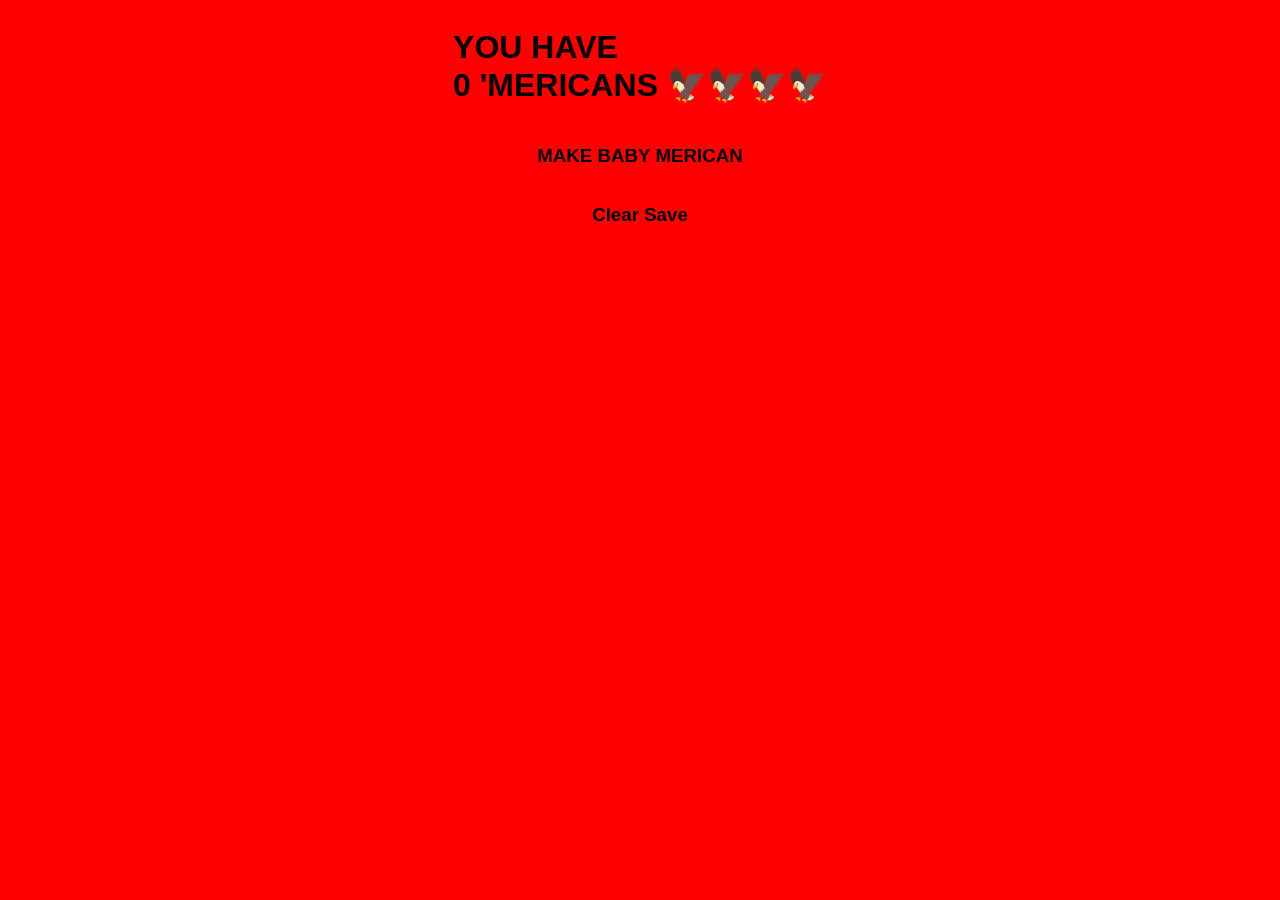
==== main.html @ 0847bd2f "Basic functions and structure added" ====
<!DOCTYPE html>

<html>
    <head>
        <title>TRUMP IDLE</title>
        <link rel="stylesheet" href="main.css">
    </head>
    <body>
        <div class="MainPanel">
            <h1>YOU HAVE <br/><span id="americansCount">0</span> 'MERICANS 🦅🦅🦅🦅</h1>
            <h3 class="CustomButton", id="americanButton">MAKE BABY MERICAN</h3>
            <h3 class="CustomButton", id="clearSaveButton">Clear Save</h3>
        </div>
        <script>
            const Scripts = ["saves.js", "resources.js", "ui_management.js"].concat(["main.js"]);
            var head = document.getElementsByTagName("head")[0];
            Scripts.forEach((url) => {
                var script = document.createElement("script");
                script.src = "js/" + url;
                console.log(script);
                document.body.appendChild(script);
            });
        </script>
    </body>
</html>
---- main.css ----
* {
    user-select: none;
    font-family: Arial;
}

.CustomButton {
    cursor: pointer;
}

body {
    display: flex;
    justify-content: space-evenly;
    background-color: red;
}

.MainPanel {
    order: 5;
    display: flex;
    flex-direction: column;
    align-items: center;
}
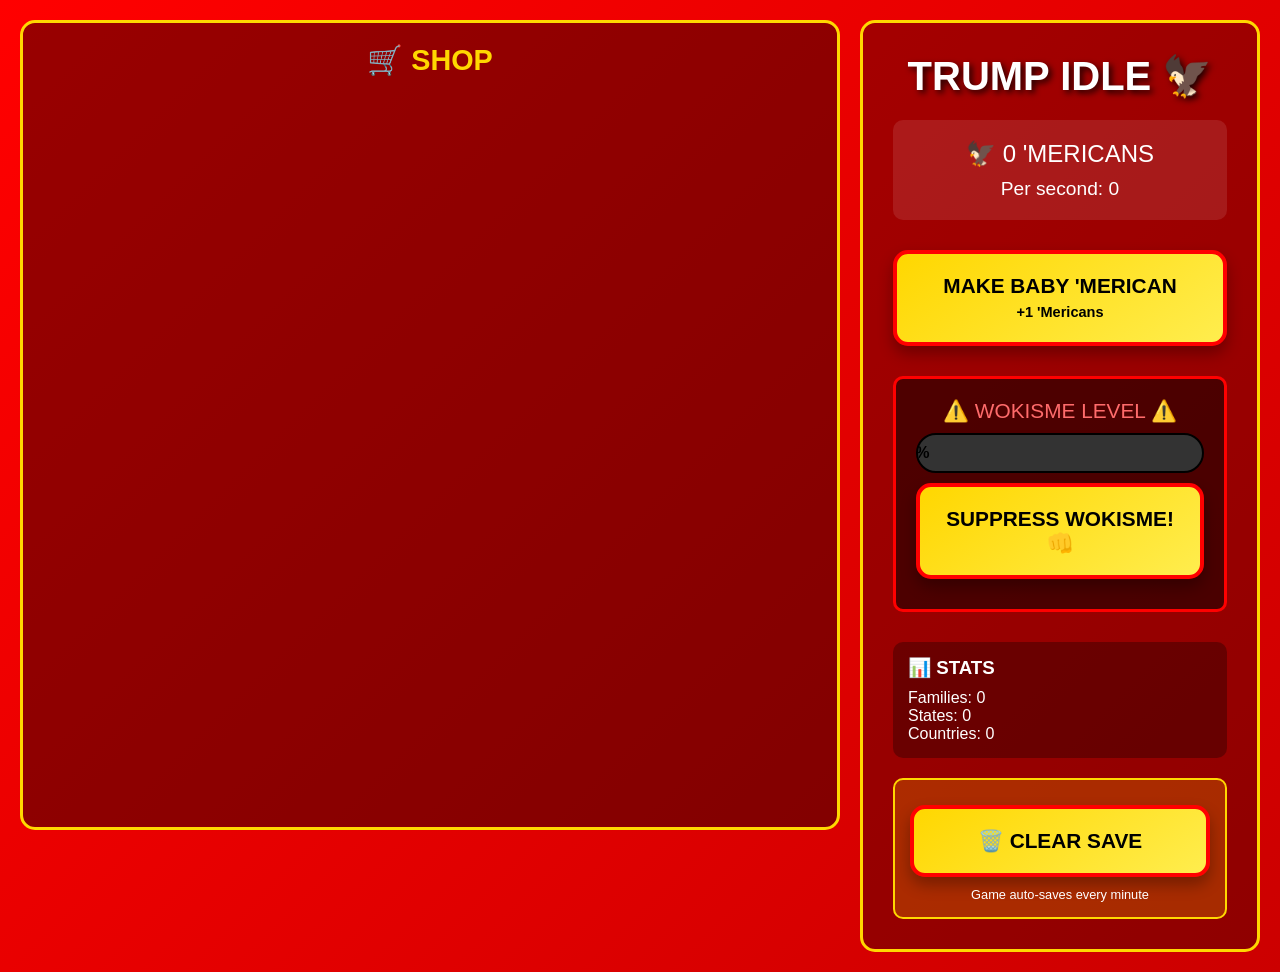
==== commit ed1b0db5: "Update !!!" ====
--- a/main.html
+++ b/main.html
@@ -1,25 +1,74 @@
 <!DOCTYPE html>
-
 <html>
     <head>
         <title>TRUMP IDLE</title>
         <link rel="stylesheet" href="main.css">
     </head>
     <body>
-        <div class="MainPanel">
-            <h1>YOU HAVE <br/><span id="americansCount">0</span> 'MERICANS 🦅🦅🦅🦅</h1>
-            <h3 class="CustomButton", id="americanButton">MAKE BABY MERICAN</h3>
-            <h3 class="CustomButton", id="clearSaveButton">Clear Save</h3>
+        <div class="container">
+            <div class="MainPanel">
+                <h1>TRUMP IDLE 🦅</h1>
+                
+                <div class="resource-display">
+                    <div>🦅 <span id="americansCount">0</span> 'MERICANS</div>
+                    <div style="font-size: 0.8em; margin-top: 10px;">
+                        Per second: <span id="apsDisplay">0</span>
+                    </div>
+                </div>
+
+                <h3 class="CustomButton" id="americanButton">
+                    MAKE BABY 'MERICAN<br>
+                    <span style="font-size: 0.7em;">+<span id="apcDisplay">1</span> 'Mericans</span>
+                </h3>
+
+                <div class="woke-meter">
+                    <div class="woke-title">⚠️ WOKISME LEVEL ⚠️</div>
+                    <div class="woke-bar-container">
+                        <div class="woke-bar" id="wokeBar" style="width: 0%">
+                            <span id="wokePercent">0%</span>
+                        </div>
+                    </div>
+                    <h3 class="CustomButton" id="suppressButton">
+                        SUPPRESS WOKISME! 👊
+                    </h3>
+                </div>
+
+                <div class="stats-panel">
+                    <h3>📊 STATS</h3>
+                    <div>Families: <span id="familiesOwned">0</span></div>
+                    <div>States: <span id="statesOwned">0</span></div>
+                    <div>Countries: <span id="countriesOwned">0</span></div>
+                </div>
+
+                <div class="save-controls">
+                    <h3 class="CustomButton" id="clearSaveButton">🗑️ CLEAR SAVE</h3>
+                    <div style="font-size: 0.8em; margin-top: 5px;">
+                        Game auto-saves every minute
+                    </div>
+                </div>
+            </div>
+
+            <div class="ShopPanel">
+                <h2>🛒 SHOP</h2>
+                <div id="shopItems"></div>
+            </div>
         </div>
-        <script>
-            const Scripts = ["saves.js", "resources.js", "ui_management.js"].concat(["main.js"]);
-            var head = document.getElementsByTagName("head")[0];
-            Scripts.forEach((url) => {
-                var script = document.createElement("script");
-                script.src = "js/" + url;
-                console.log(script);
-                document.body.appendChild(script);
-            });
-        </script>
+
+        <div class="game-over" id="gameOver">
+            <div class="game-over-content">
+                <div class="game-over-title">😱 GAME OVER 😱</div>
+                <div style="font-size: 1.5em; margin: 20px 0;">
+                    THE WOKISME HAS WON!<br>
+                    TRUMP HAS BEEN IMPEACHED!
+                </div>
+                <h3 class="CustomButton" id="restartButton">TRY AGAIN</h3>
+            </div>
+        </div>
+
+        <script src="js/saves.js"></script>
+        <script src="js/shop_data.js"></script>
+        <script src="js/resources.js"></script>
+        <script src="js/ui_management.js"></script>
+        <script src="js/main.js"></script>
     </body>
 </html>
--- a/main.css
+++ b/main.css
@@ -1,21 +1,241 @@
 * {
     user-select: none;
-    font-family: Arial;
+    font-family: 'Arial Black', Arial, sans-serif;
+    margin: 0;
+    padding: 0;
+    box-sizing: border-box;
 }
 
 .CustomButton {
     cursor: pointer;
+    background: linear-gradient(145deg, #ffd700, #ffed4e);
+    color: #000;
+    padding: 20px;
+    font-size: 1.3em;
+    border: 4px solid #ff0000;
+    border-radius: 15px;
+    text-align: center;
+    transition: all 0.1s;
+    box-shadow: 0 8px 15px rgba(0, 0, 0, 0.3);
+    margin: 10px 0;
+}
+
+.CustomButton:hover {
+    transform: scale(1.05);
+    box-shadow: 0 12px 20px rgba(0, 0, 0, 0.4);
+}
+
+.CustomButton:active {
+    transform: scale(0.98);
 }
 
 body {
-    display: flex;
-    justify-content: space-evenly;
-    background-color: red;
+    background: linear-gradient(135deg, #ff0000 0%, #cc0000 100%);
+    color: white;
+    min-height: 100vh;
+    padding: 20px;
+}
+
+.container {
+    max-width: 1400px;
+    margin: 0 auto;
+    display: grid;
+    grid-template-columns: 1fr 400px;
+    gap: 20px;
 }
 
 .MainPanel {
+    background: rgba(0, 0, 0, 0.3);
+    padding: 30px;
+    border-radius: 15px;
+    border: 3px solid gold;
     order: 5;
     display: flex;
     flex-direction: column;
+}
+
+h1 {
+    text-align: center;
+    font-size: 2.5em;
+    text-shadow: 3px 3px 6px rgba(0, 0, 0, 0.8);
+    margin-bottom: 20px;
+}
+
+h2 {
+    font-size: 1.8em;
+    text-align: center;
+    margin-bottom: 20px;
+    color: #ffd700;
+}
+
+.resource-display {
+    background: rgba(255, 255, 255, 0.1);
+    padding: 20px;
+    border-radius: 10px;
+    text-align: center;
+    margin-bottom: 20px;
+    font-size: 1.5em;
+}
+
+.woke-meter {
+    background: rgba(0, 0, 0, 0.5);
+    padding: 20px;
+    border-radius: 10px;
+    border: 3px solid #ff0000;
+    margin: 20px 0;
+}
+
+.woke-title {
+    font-size: 1.3em;
+    margin-bottom: 10px;
+    color: #ff6b6b;
+    text-align: center;
+}
+
+.woke-bar-container {
+    background: #333;
+    height: 40px;
+    border-radius: 20px;
+    overflow: hidden;
+    border: 2px solid #000;
+    margin-bottom: 10px;
+}
+
+.woke-bar {
+    height: 100%;
+    background: linear-gradient(90deg, #00ff00, #ffff00, #ff0000);
+    transition: width 0.3s;
+    display: flex;
     align-items: center;
+    justify-content: center;
+    font-weight: bold;
+    color: #000;
+}
+
+.stats-panel {
+    background: rgba(0,0,0,0.3);
+    padding: 15px;
+    border-radius: 10px;
+    margin: 10px 0;
+}
+
+.stats-panel h3 {
+    margin-bottom: 10px;
+}
+
+.save-controls {
+    background: rgba(255,215,0,0.2);
+    padding: 15px;
+    border-radius: 10px;
+    margin-top: 10px;
+    border: 2px solid gold;
+    text-align: center;
+}
+
+.ShopPanel {
+    background: rgba(0, 0, 0, 0.4);
+    padding: 20px;
+    border-radius: 15px;
+    border: 3px solid gold;
+    max-height: 90vh;
+    overflow-y: auto;
+}
+
+.shop-section-title {
+    font-size: 1.3em;
+    margin: 15px 0;
+    padding-bottom: 5px;
+    border-bottom: 2px solid;
+}
+
+.shop-section-title.producers {
+    color: #ffd700;
+    border-color: #ffd700;
+}
+
+.shop-section-title.upgrades {
+    color: #00ff00;
+    border-color: #00ff00;
+}
+
+.shop-item {
+    background: rgba(255, 255, 255, 0.1);
+    padding: 15px;
+    margin-bottom: 15px;
+    border-radius: 10px;
+    border: 2px solid #ffd700;
+    cursor: pointer;
+    transition: all 0.2s;
+}
+
+.shop-item:hover {
+    background: rgba(255, 255, 255, 0.2);
+    transform: translateX(5px);
+}
+
+.shop-item.locked {
+    opacity: 0.5;
+    cursor: not-allowed;
+}
+
+.shop-item.locked:hover {
+    transform: none;
+}
+
+.shop-item.purchased {
+    background: rgba(0, 255, 0, 0.2);
+    border: 2px solid #00ff00;
+}
+
+.shop-item-name {
+    font-size: 1.2em;
+    margin-bottom: 5px;
+}
+
+.shop-item-description {
+    font-size: 0.9em;
+    color: #ccc;
+    margin-bottom: 5px;
+}
+
+.shop-item-cost {
+    color: #ffd700;
+    font-size: 1.1em;
+}
+
+.shop-item-owned {
+    color: #00ff00;
+    font-size: 0.9em;
+}
+
+.game-over {
+    position: fixed;
+    top: 0;
+    left: 0;
+    width: 100%;
+    height: 100%;
+    background: rgba(0, 0, 0, 0.95);
+    display: none;
+    justify-content: center;
+    align-items: center;
+    z-index: 1000;
+}
+
+.game-over-content {
+    background: #ff0000;
+    padding: 50px;
+    border-radius: 20px;
+    border: 5px solid #000;
+    text-align: center;
+}
+
+.game-over-title {
+    font-size: 3em;
+    margin-bottom: 20px;
+}
+
+@media (max-width: 1000px) {
+    .container {
+        grid-template-columns: 1fr;
+    }
 }
